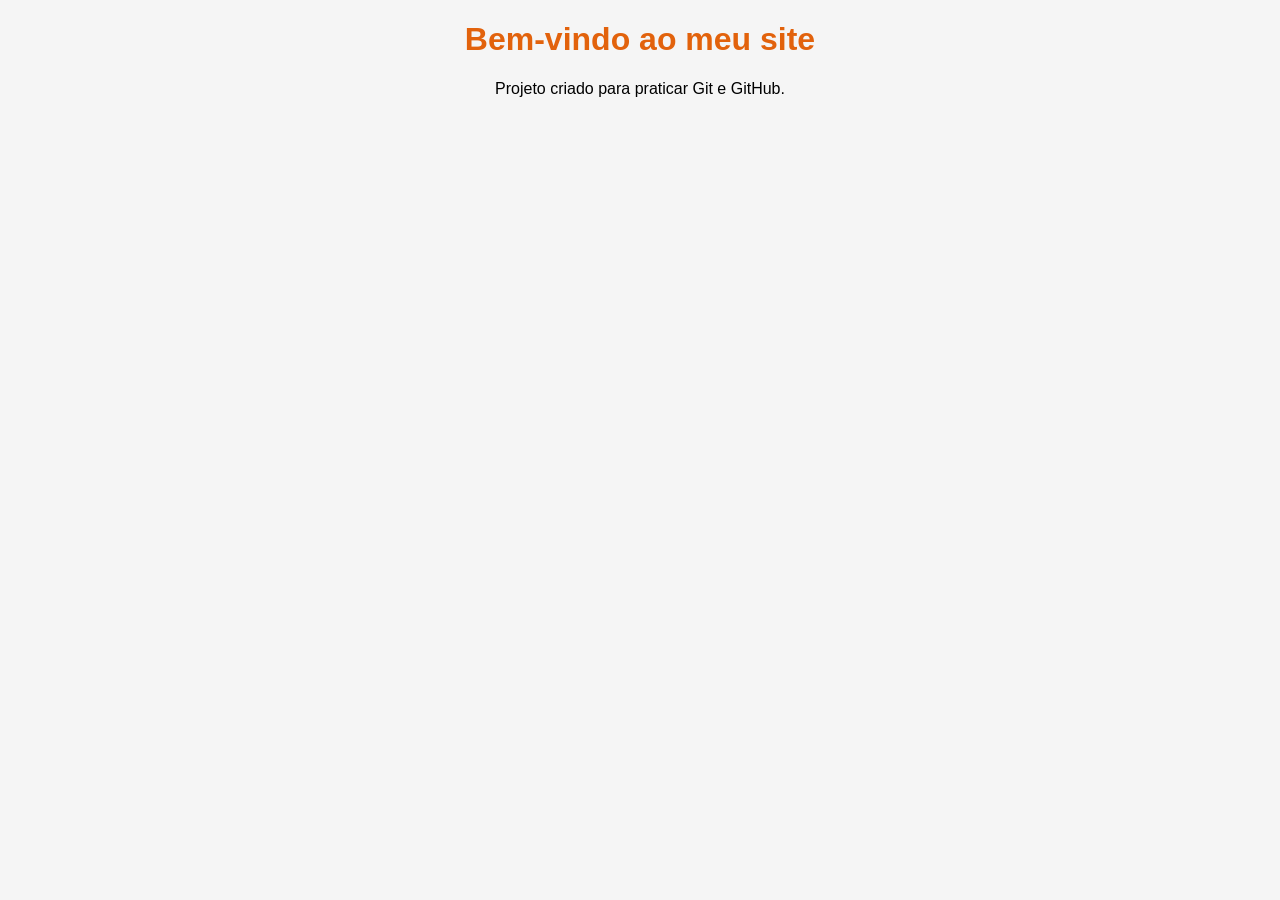
==== index.html @ c37ad4c5 "adicionar" ====
<!DOCTYPE html>
<html lang="pt-BR"></html>
<head>
<meta charset="UTF-8">
<title>Meu Primeiro Site</title>
<link rel="stylesheet" href="css/style.css">
</head>
<body>
    <h1>Bem-vindo ao meu site</h1>
    <p>Projeto criado para praticar Git e GitHub.</p>
</body>
</html>
---- css/style.css ----
body{
    font-family: Arial, sans-serif;
    text-align: center;
    background-color: #f5f5f5;
}
h1{
    color: rgb(226, 98, 12);
}
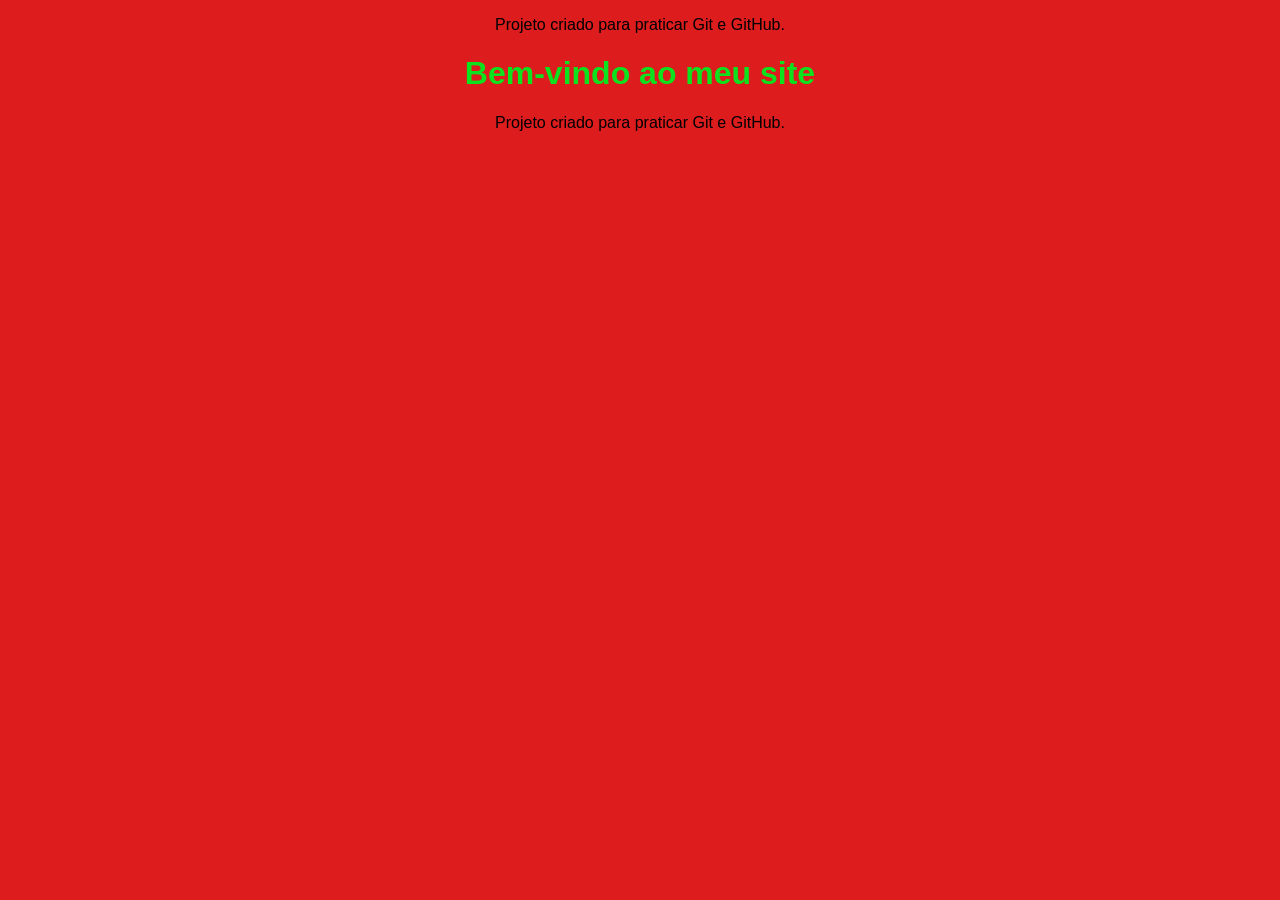
==== commit 858b89f2: "criar" ====
--- a/index.html
+++ b/index.html
@@ -5,7 +5,7 @@
 <title>Meu Primeiro Site</title>
 <link rel="stylesheet" href="css/style.css">
 </head>
-<body>
+<body><p>Projeto criado para praticar Git e GitHub.</p>
     <h1>Bem-vindo ao meu site</h1>
     <p>Projeto criado para praticar Git e GitHub.</p>
 </body>
--- a/css/style.css
+++ b/css/style.css
@@ -1,8 +1,11 @@
 body{
     font-family: Arial, sans-serif;
     text-align: center;
-    background-color: #f5f5f5;
+    background-color: #dd1d1d;
 }
 h1{
-    color: rgb(226, 98, 12);
-}+    color: rgb(12, 226, 30);
+}
+h2 {
+    color: rgb(26, 231, 26);
+    }
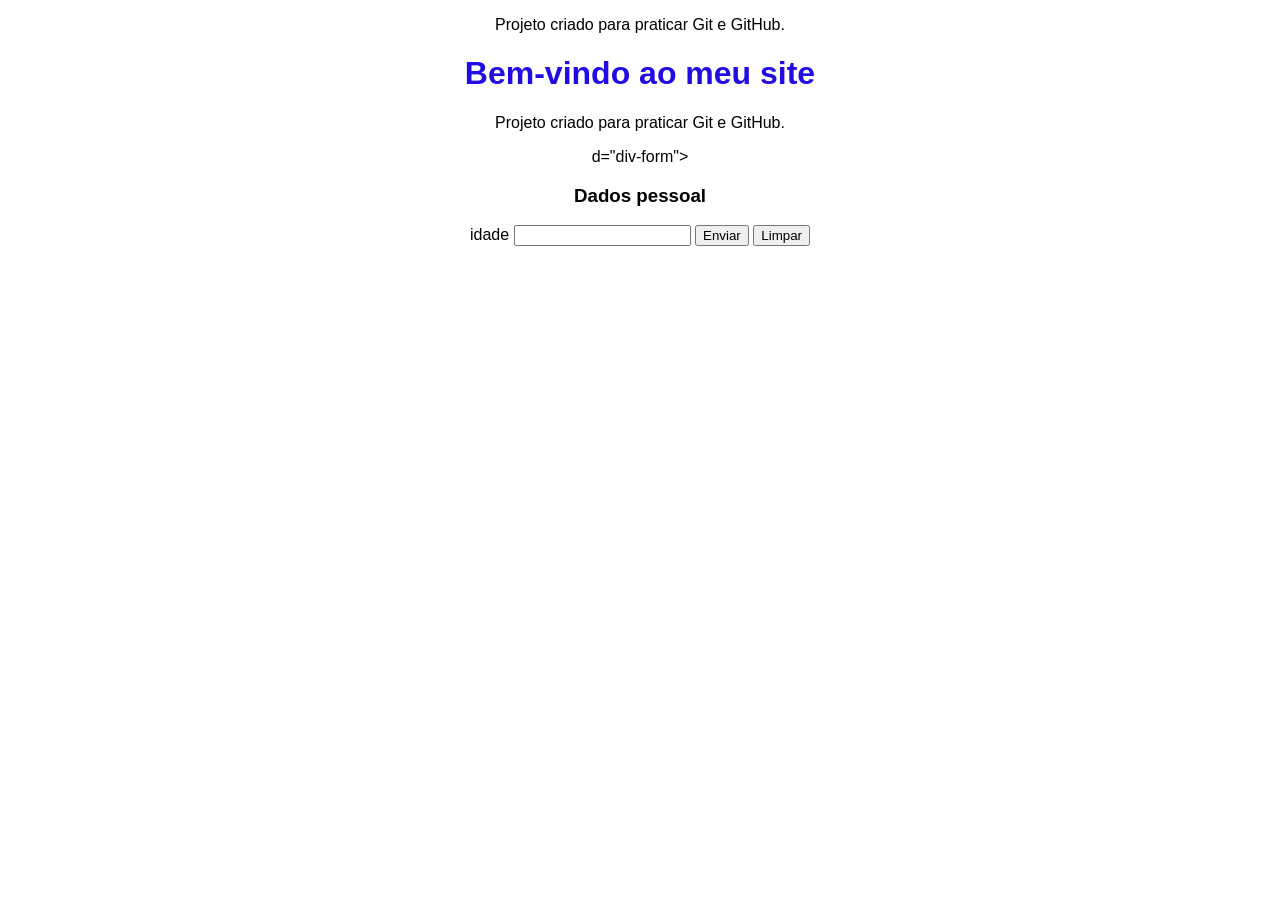
==== commit a1b20a48: "adicionar" ====
--- a/index.html
+++ b/index.html
@@ -8,6 +8,19 @@
 <body><p>Projeto criado para praticar Git e GitHub.</p>
     <h1>Bem-vindo ao meu site</h1>
     <p>Projeto criado para praticar Git e GitHub.</p>
+
+   <div>  d="div-form">
+    <h3> Dados pessoal</h3>
+    
+    <form id="Formulario-pessoal">
+    <label for="idade">idade</label>
+    <input type="text" name="idade" id="idade">
+    
+ <button type="submit" >Enviar </button>
+<button type="reset"> Limpar </button>
+   </form>
+   </div>
+
 </body>
 </html>
 
--- a/css/style.css
+++ b/css/style.css
@@ -1,11 +1,11 @@
 body{
     font-family: Arial, sans-serif;
     text-align: center;
-    background-color: #dd1d1d;
+    background-color: #0ce79e00;
 }
 h1{
-    color: rgb(12, 226, 30);
+    color: rgb(33, 12, 226);
 }
 h2 {
-    color: rgb(26, 231, 26);
+    color: rgb(43, 209, 43);
     }
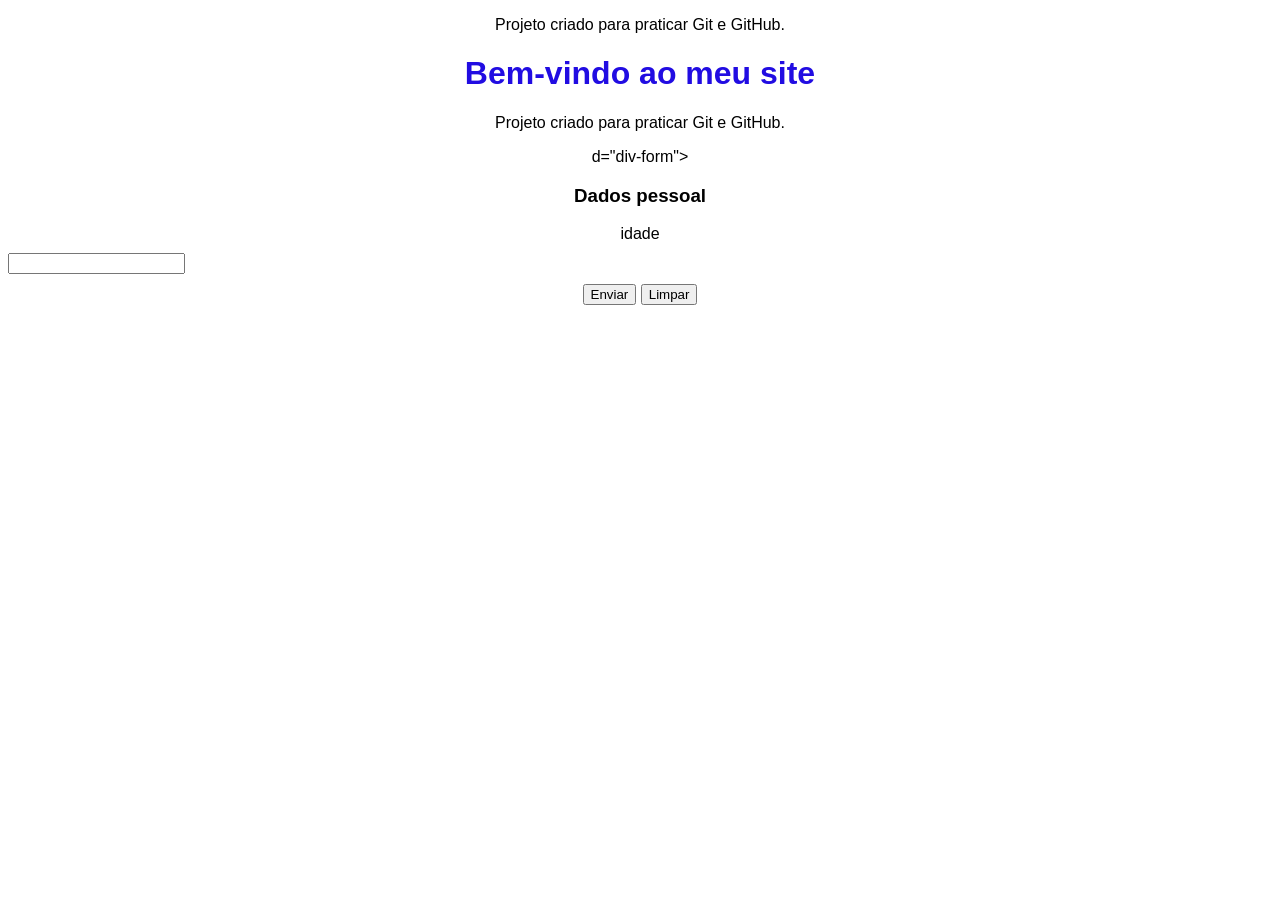
==== commit 6e5eb94e: "adicionar" ====
--- a/index.html
+++ b/index.html
@@ -8,6 +8,7 @@
 <body><p>Projeto criado para praticar Git e GitHub.</p>
     <h1>Bem-vindo ao meu site</h1>
     <p>Projeto criado para praticar Git e GitHub.</p>
+<script> src="js/script.js"> defer</script>
 
    <div>  d="div-form">
     <h3> Dados pessoal</h3>
--- a/css/style.css
+++ b/css/style.css
@@ -1,11 +1,36 @@
 body{
     font-family: Arial, sans-serif;
     text-align: center;
-    background-color: #0ce79e00;
+    background-color: #232ec700;
 }
 h1{
     color: rgb(33, 12, 226);
 }
 h2 {
     color: rgb(43, 209, 43);
+    }
+    h1, h3{
+        text-align: center;
+
+    }
+
+    label,input{
+        display: block;
+        margin: 10px 0px;
+        
+
+    }
+    #div-form{
+        background-color: aqua;
+        width: 100%;
+        min-height: 100p;
+        margin: 20px 0px;
+        padding: 20px;
+    }
+    
+    #div-dados{
+        background-color: aliceblue;
+        width: 100%;
+        height: 100p;
+
     }
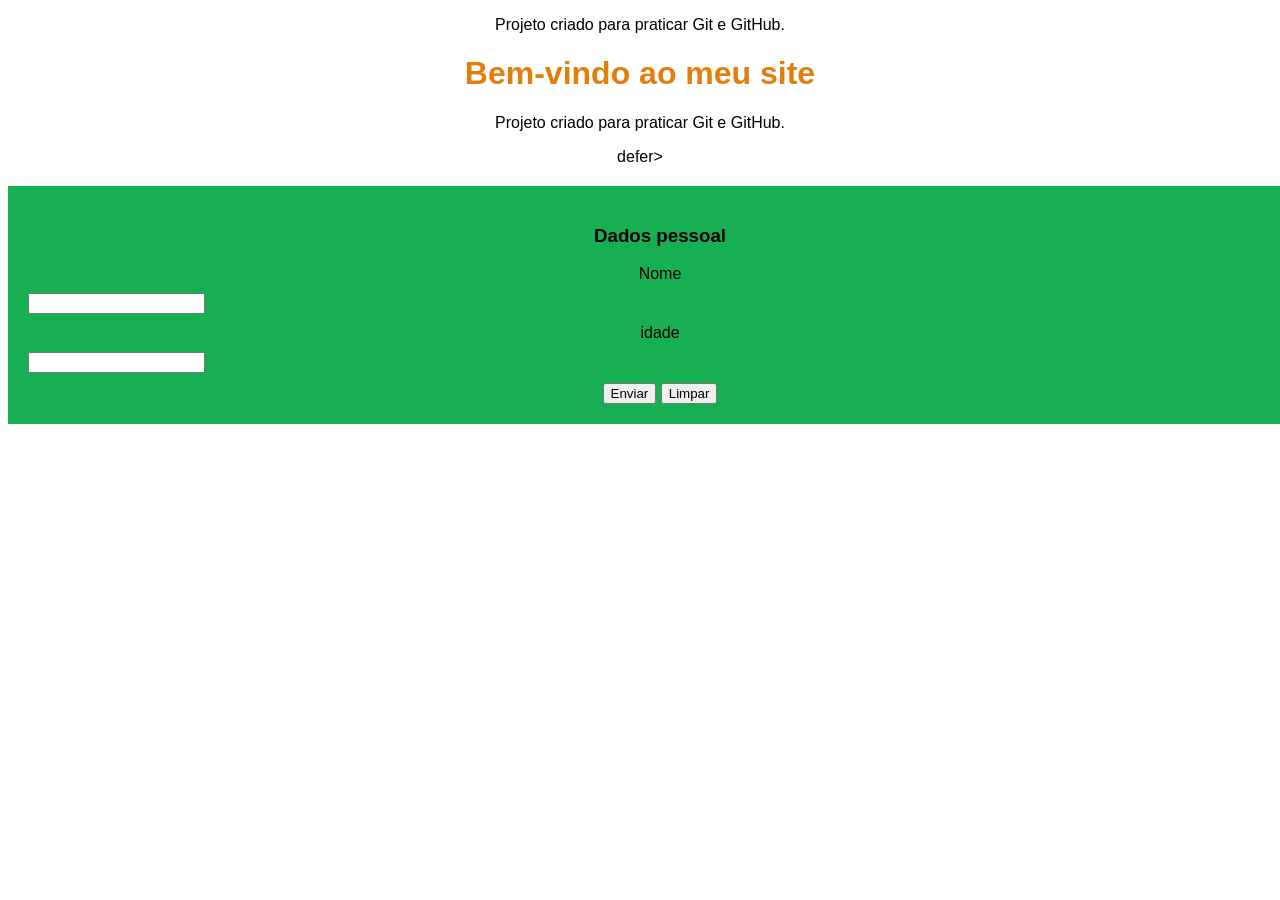
==== commit ccb3a18a: "adicionar" ====
--- a/index.html
+++ b/index.html
@@ -1,27 +1,46 @@
 <!DOCTYPE html>
 <html lang="pt-BR"></html>
+
 <head>
-<meta charset="UTF-8">
-<title>Meu Primeiro Site</title>
+   <meta charset="UTF-8">
+   <title>Meu Primeiro Site</title>
+   <ontent="width=device-width,initial-scale=1,0"></ontent>
 <link rel="stylesheet" href="css/style.css">
 </head>
-<body><p>Projeto criado para praticar Git e GitHub.</p>
+<body>
+   <p>Projeto criado para praticar Git e GitHub.</p>
     <h1>Bem-vindo ao meu site</h1>
     <p>Projeto criado para praticar Git e GitHub.</p>
+
 <script> src="js/script.js"> defer</script>
+ defer></script>
+</head>
 
-   <div>  d="div-form">
+   
+</body>
+   <div id="div-form">
     <h3> Dados pessoal</h3>
+
+    <form id="Formulario-pessoa">
+      <label for="nome">Nome</label>
+      <input type="text" name="nome" id="nome">
     
-    <form id="Formulario-pessoal">
+
+    <form id="Formulario-pessoa">
     <label for="idade">idade</label>
     <input type="text" name="idade" id="idade">
+
     
- <button type="submit" >Enviar </button>
-<button type="reset"> Limpar </button>
-   </form>
-   </div>
+    
+    <button type="submit">Enviar</button>
+    <button type="reset">Limpar </button>
+   
+
+    </form>
+</div>
 
 </body>
+</form>
+
 </html>
 
--- a/css/style.css
+++ b/css/style.css
@@ -1,14 +1,14 @@
 body{
     font-family: Arial, sans-serif;
     text-align: center;
-    background-color: #232ec700;
+    background-color: #11111300;
 }
 h1{
-    color: rgb(33, 12, 226);
+    color: rgb(226, 126, 12);
 }
 h2 {
-    color: rgb(43, 209, 43);
-    }
+    color: rgb(170, 60, 16);
+     }
     h1, h3{
         text-align: center;
 
@@ -21,16 +21,15 @@
 
     }
     #div-form{
-        background-color: aqua;
+        background-color:rgb(22, 175, 81);
         width: 100%;
-        min-height: 100p;
+        min-height: 100px;
         margin: 20px 0px;
         padding: 20px;
     }
     
     #div-dados{
-        background-color: aliceblue;
+        background-color:aliceblue;
         width: 100%;
-        height: 100p;
-
+        height: 100px;
     }
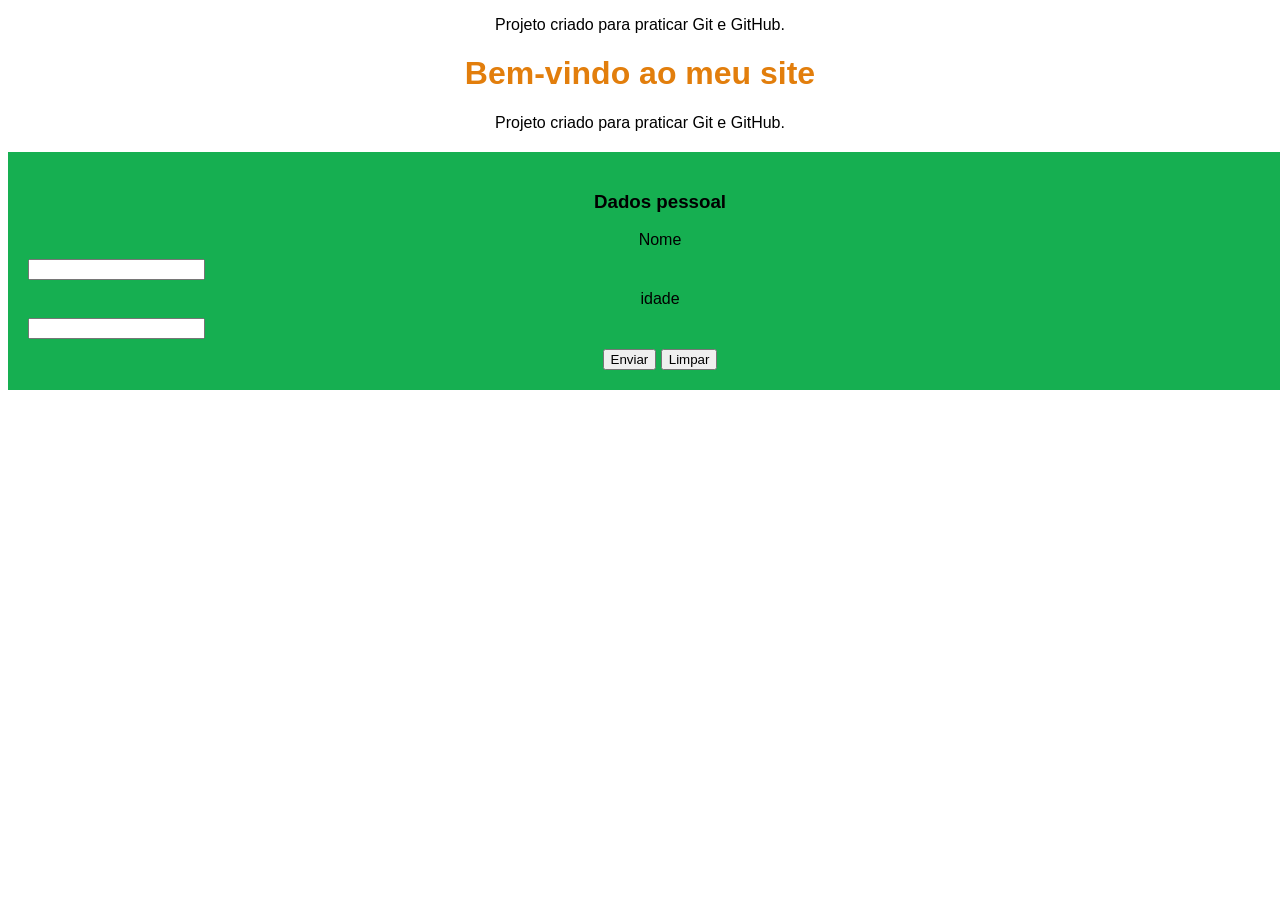
==== commit bbd74231: "Incluindo outra ligação com o js/script_idade.js" ====
--- a/index.html
+++ b/index.html
@@ -13,6 +13,8 @@
     <p>Projeto criado para praticar Git e GitHub.</p>
 
 <script> src="js/script.js"> defer</script>
+
+<script src="js/script_idade.js"
  defer></script>
 </head>
 
@@ -37,7 +39,8 @@
    
 
     </form>
-</div>
+    <div id="div-dados>"
+   </div>
 
 </body>
 </form>
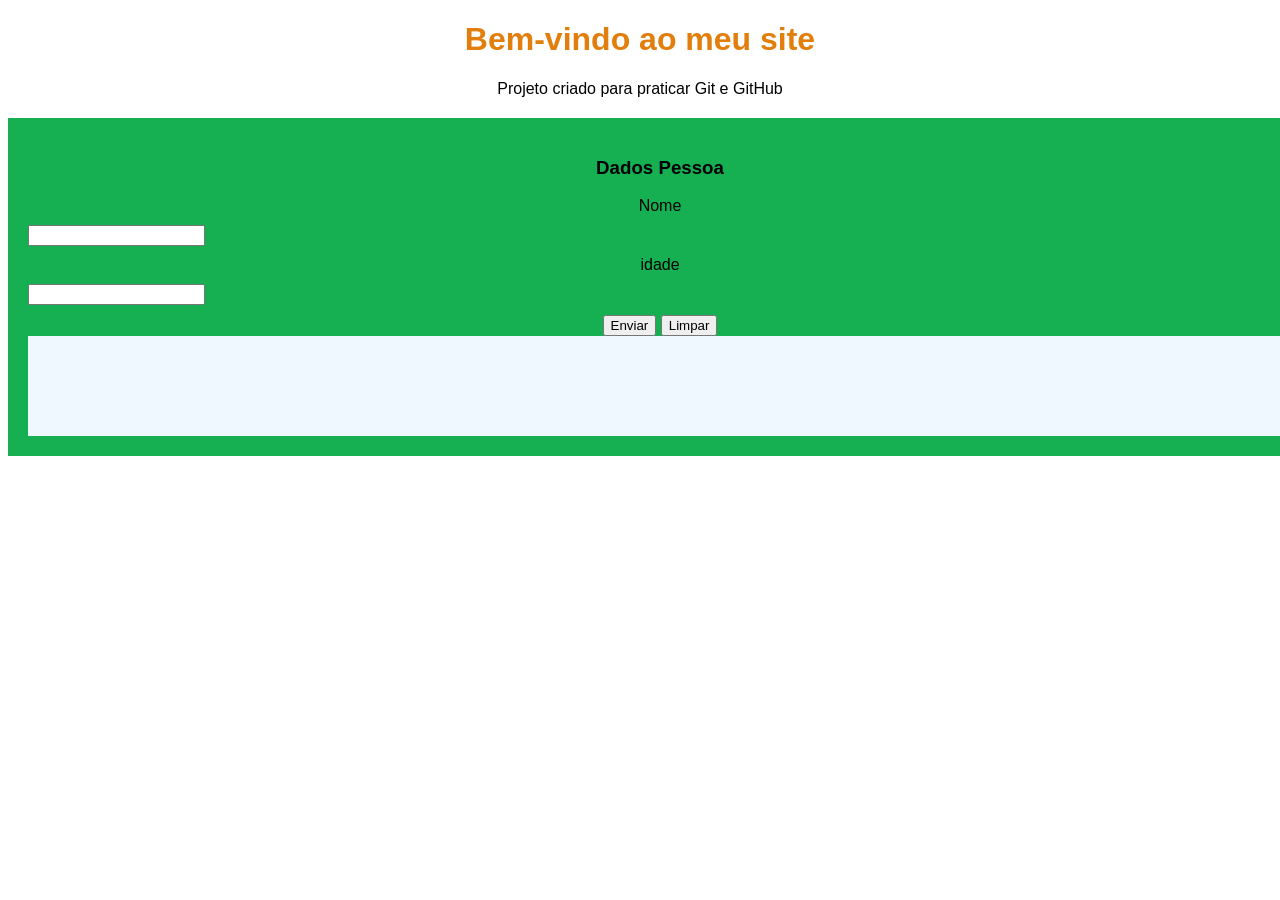
==== commit 9c77abe1: "atualizar" ====
--- a/index.html
+++ b/index.html
@@ -1,49 +1,37 @@
 <!DOCTYPE html>
-<html lang="pt-BR"></html>
+<html lang="pt-br">
+<head>
+    <meta charset="UTF-8">
+    <meta name="viewport" content="width=device-width, initial-scale=1.0">
+    <title>Meu Primeiro Site</title>
+    <link rel="stylesheet" href="css/style.css">
 
-<head>
-   <meta charset="UTF-8">
-   <title>Meu Primeiro Site</title>
-   <ontent="width=device-width,initial-scale=1,0"></ontent>
-<link rel="stylesheet" href="css/style.css">
+    <script src="js/script.js" defer></script>
+
+    <script src="js/script_idade.js" defer></script>
+    
 </head>
 <body>
-   <p>Projeto criado para praticar Git e GitHub.</p>
     <h1>Bem-vindo ao meu site</h1>
-    <p>Projeto criado para praticar Git e GitHub.</p>
+    <p>Projeto criado para praticar Git e GitHub</p>
+   
+    <div id="div-form">
+        <h3>Dados Pessoa</h3>
 
-<script> src="js/script.js"> defer</script>
+        <form id="formulario-pessoa">
+            <label for="nome">Nome</label>
+            <input type="text" name="nome" id="nome">
 
-<script src="js/script_idade.js"
- defer></script>
-</head>
+            <label for="idade">idade</label>
+            <input type="text" name="idade" id="idade">
 
-   
+            <button type="submit">Enviar</button>
+            <button type="reset">Limpar</button>
+        </form>
+        
+        <div id="div-dados">
+
+        </div>
+    </div>
 </body>
-   <div id="div-form">
-    <h3> Dados pessoal</h3>
-
-    <form id="Formulario-pessoa">
-      <label for="nome">Nome</label>
-      <input type="text" name="nome" id="nome">
-    
-
-    <form id="Formulario-pessoa">
-    <label for="idade">idade</label>
-    <input type="text" name="idade" id="idade">
-
-    
-    
-    <button type="submit">Enviar</button>
-    <button type="reset">Limpar </button>
-   
-
-    </form>
-    <div id="div-dados>"
-   </div>
-
-</body>
-</form>
-
 </html>
-
